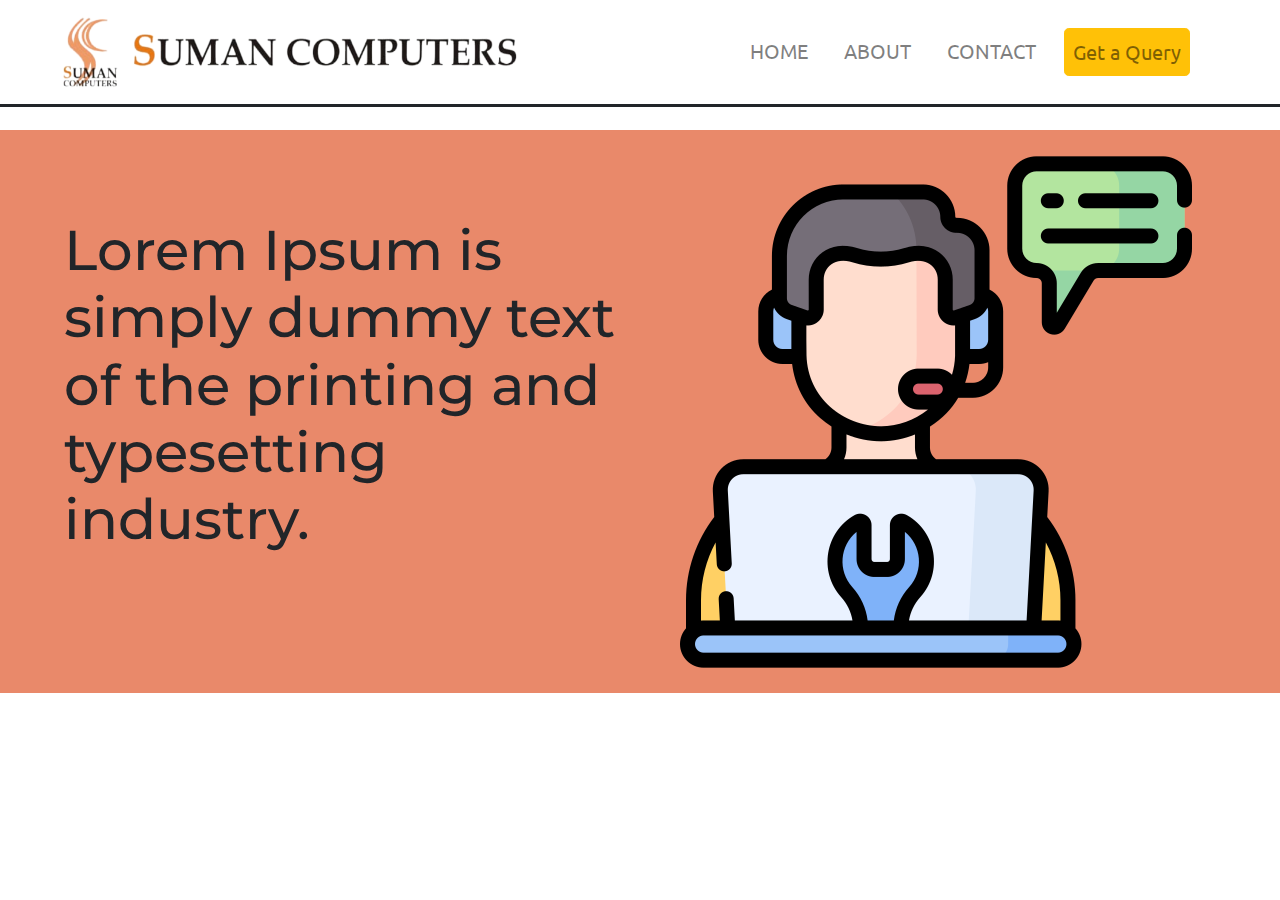
==== contact.html @ 92a026ce "front-page" ====
<html lang="en" dir="ltr">

 <head>
   <meta charset="utf-8">
   <title>Suman Computers</title>
   <!-- favicon -->
   <link rel="icon" href="images/favicon.ico">
   <!-- bootstrap -->
   <link rel="stylesheet" href="https://maxcdn.bootstrapcdn.com/bootstrap/4.0.0/css/bootstrap.min.css" integrity="sha384-Gn5384xqQ1aoWXA+058RXPxPg6fy4IWvTNh0E263XmFcJlSAwiGgFAW/dAiS6JXm" crossorigin="anonymous">
   <script src="https://code.jquery.com/jquery-3.2.1.slim.min.js" integrity="sha384-KJ3o2DKtIkvYIK3UENzmM7KCkRr/rE9/Qpg6aAZGJwFDMVNA/GpGFF93hXpG5KkN" crossorigin="anonymous"></script>
   <script src="https://cdnjs.cloudflare.com/ajax/libs/popper.js/1.12.9/umd/popper.min.js" integrity="sha384-ApNbgh9B+Y1QKtv3Rn7W3mgPxhU9K/ScQsAP7hUibX39j7fakFPskvXusvfa0b4Q" crossorigin="anonymous"></script>
   <script src="https://maxcdn.bootstrapcdn.com/bootstrap/4.0.0/js/bootstrap.min.js" integrity="sha384-JZR6Spejh4U02d8jOt6vLEHfe/JQGiRRSQQxSfFWpi1MquVdAyjUar5+76PVCmYl" crossorigin="anonymous"></script>
   <link rel="stylesheet" href="css/styles.css">
   <!--CSS-->
   <!--font awsome-->
   <link rel="stylesheet" href="https://pro.fontawesome.com/releases/v5.10.0/css/all.css" integrity="sha384-AYmEC3Yw5cVb3ZcuHtOA93w35dYTsvhLPVnYs9eStHfGJvOvKxVfELGroGkvsg+p" crossorigin="anonymous" />
   <!--FONTS-->
   <link rel="preconnect" href="https://fonts.gstatic.com">
   <link href="https://fonts.googleapis.com/css2?family=Ubuntu:ital,wght@0,300;0,400;0,500;0,700;1,300;1,400;1,500;1,700&display=swap" rel="stylesheet">
   <link rel="preconnect" href="https://fonts.gstatic.com">
   <link
     href="https://fonts.googleapis.com/css2?family=Montserrat:ital,wght@0,100;0,200;0,300;0,400;0,500;0,600;0,700;0,800;0,900;1,100;1,200;1,300;1,400;1,500;1,600;1,700;1,800;1,900&family=Poppins:ital,wght@0,100;0,200;0,300;0,400;0,500;0,600;0,700;0,800;0,900;1,100;1,200;1,300;1,400;1,500;1,600;1,700;1,800;1,900&display=swap"
     rel="stylesheet">

 </head>

 <body>
   <section id="navigation-bar">
     <!-- navbar -->
     <div class="container-fluid">
       <nav class="navbar navbar-expand-lg navbar-light">
         <a href="#" class="navbar-brand"><img class="logo" src="images/logo.png"></a>
         <button class="navbar-toggler ml-auto" type="button" data-toggle="collapse" data-target="#navbar_toggler">
           <span class="navbar-toggler-icon"></span>
         </button>
         <div class="collapse navbar-collapse" id="navbar_toggler">
           <ul class="navbar-nav ml-auto">
             <li><a class="nav-link" href="index.html">HOME</a></li>
             <li><a class="nav-link" href="#">ABOUT</a></li>
             <li><a class="nav-link" href="contact.html">CONTACT</a></li>
             <li><a class="btn btn-warning btn-lg nav-link" href="#">Get a Query<a></li>
           </ul>
         </div>
       </nav>
     </div>
   </section>
   <div class="empty-space"></div>
 </body>
 <section id="title">
   <div class="container-fluid">
     <div class="row">
       <div class="col-md-6">
         <h1>
           Lorem Ipsum is simply dummy text of the printing and typesetting industry.
         </h1>
       </div>
       <div class="col-md-6 ml-auto">
         <img class="ram-img" src="images/contactpage/technical-support.png">
       </div>
     </div>
   </div>
 </section>
 <section id="contact-section">


 </section>

 </html>
---- css/styles.css ----
/* INDEX PAGE STYLES */

body, h1, h2, h3, h4, h5, h6 {
  margin: 0;
}

.nav-link {
  margin: 10px;
  font-size: 20px;
}

.navbar {
  font-family: "ubuntu", sans-serif;
  font-size: 1.6rem;
  margin: -32px 0px -32px 0px;
}

#navigation-bar {
  background-color: #fff;
  /* #caf7e3 */
  position: fixed;
  text-align: center;
  width: 100%;
  z-index: 1;
  border-bottom-style: solid;
}

.empty-space {
  height: 130px;
  background-color: white;
}

.logo {
  border: 2px bold;
  margin: 0px 0px 1px -41px;
  height: 90px;
  width: 500px;
}

#title {
  background-color: #e9896a;
  width: 100%;
  text-align: center;
  font-family: "Montserrat", sans-serif;
}

h1 {
  font-size: 3.5rem;
  padding: 11% 0%;
  text-align: left;

}

.container-fluid {
  padding: 2% 5%;
}

.home-banner {
  height: 400px;
  width: 400px;
}

/* Features section*/
.team-viewer {
  height: 200px;
  width: 200px;
}

#features {
  background-color: white;
  text-align: center;
  padding: 5% 2%;
}

h3 {
  color: #34626c;
}

.icon:hover {
  color: #e9896a;
}

/* computer-section */
#computer {
  background-color: #e9896a;
  /* #93abd3 */
  text-align: center;
}

.mid-margin {
  border-style: solid;
  border-width: 0 4px 0 0;
}

@media (max-width:767px) {
  .mid-margin {
    padding: 10% 0;
    border-style: solid;
    border-width: 0 0 4px 0;
  }
  .empty-space {
    height: 100px;
    background-color: white;
  }
  .hardware {
    height: 300px;
    width: 300px;
    transition: transform .2s;
    margin-top: 10%;
  }
  .navbar {
    font-family: "ubuntu", sans-serif;
    font-size: 1.6rem;
    margin: -32px 0px -32px 0px;
    padding: 0 0 15px 0;
  }
}

.software, .hardware {
  height: 300px;
  width: 300px;
  transition: transform .2s;
}

.software:hover, .hardware:hover {
  transform: scale(1.1);
}

h2 {
  padding: 5% 3%;
  font-family: "popper", sans-serif;
  font-weight: bold;
}

/* main-features */
#main-features {
  margin-bottom: 7px;
  background-color:  #e9896a;
  padding: 3% 0;
}
.main-features-text{
  color: black;
}
#main-features p{
  color: white;
}
.biometric {
  height: 200px;
  width: 200px;
  float: right;
  margin-left: 20px;
}

.sprinkler {
  height: 200px;
  width: 200px;
  float: right;
  margin-right: 20px;
}

.cctv-img {
  height: 200px;
  width: 200px;
  float: left;
  margin-right: 20px;
}

.feat {
  padding: 4%;
}

/* footer */
#footer {
  margin-top: 20px;
  background-color: #a4ebf3;
  text-align: center;
}

.facebook {
  color: grey;
  margin-right: 20px;
}

.gmail {
  color: grey;
  margin: 0 10px;
}

.twitter {
  color: grey;
  margin-right: 20px;
}

.twitter:hover {
  color: #1DA1F2;
}

.facebook:hover {
  color: #4267B2;
}

.gmail:hover {
  color: #EA4335;
}

.footer-text {
  margin: 7px;
}

.footer-main {
  margin-top: 3px;
  padding-top: 12px;
  height: 150px;
}
#services{
  text-align: center;
   padding: 5% 0;
}
.hardware-repair,.networking,.technical-support,.recovery{
  transition: transform .2s;
  height: 200px;
  width: 200px;
}
.hardware-repair:hover,.networking:hover,.technical-support:hover,.recovery:hover{
  transform: scale(1.1);
}

.graphics-card{
  transform: rotate(45deg);
}
.services-text{
  font-size: 25px;
  padding: 5% 2%;
  margin-top: 25px;
  text-align: center;
}
/* INDEX PAGE STYLES END */
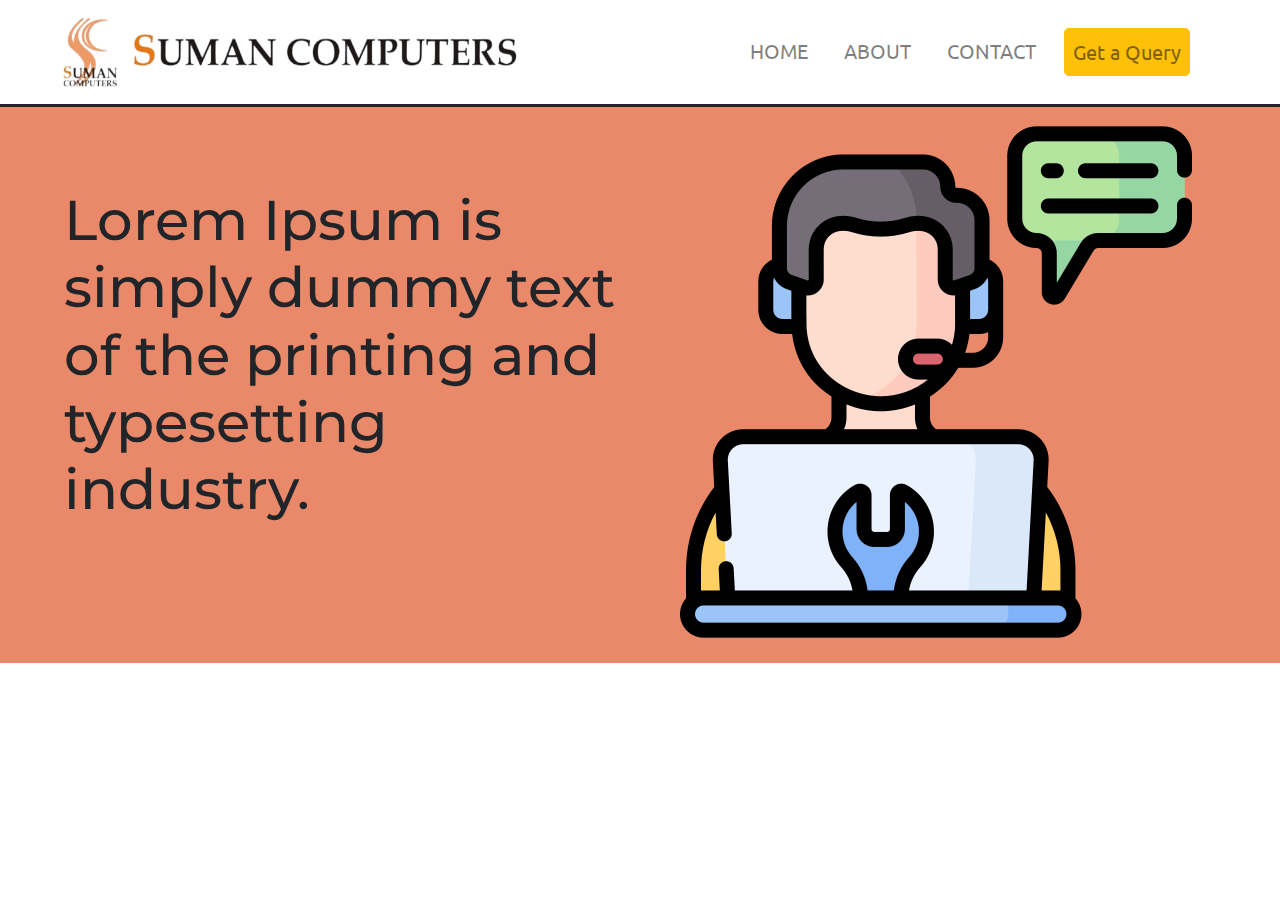
==== commit bf68eedc: "contact-page" ====
--- a/contact.html
+++ b/contact.html
@@ -64,5 +64,10 @@
 
 
  </section>
+ <section id="mid">
+
+ </section>
+ <section id="footer">
+ </section>
 
  </html>
--- a/css/styles.css
+++ b/css/styles.css
@@ -23,11 +23,15 @@
   text-align: center;
   width: 100%;
   z-index: 1;
+  top = 0;
   border-bottom-style: solid;
+  transition: top 0.5s;
+  visibility: visible;
+
 }
 
 .empty-space {
-  height: 130px;
+  height: 100px;
   background-color: white;
 }
 
@@ -235,4 +239,11 @@
   margin-top: 25px;
   text-align: center;
 }
+#main-features p{
+  font-size: 20px;
+  padding:3% 0;
+}
 /* INDEX PAGE STYLES END */
+.scrolled{
+  opacity: .5;
+}
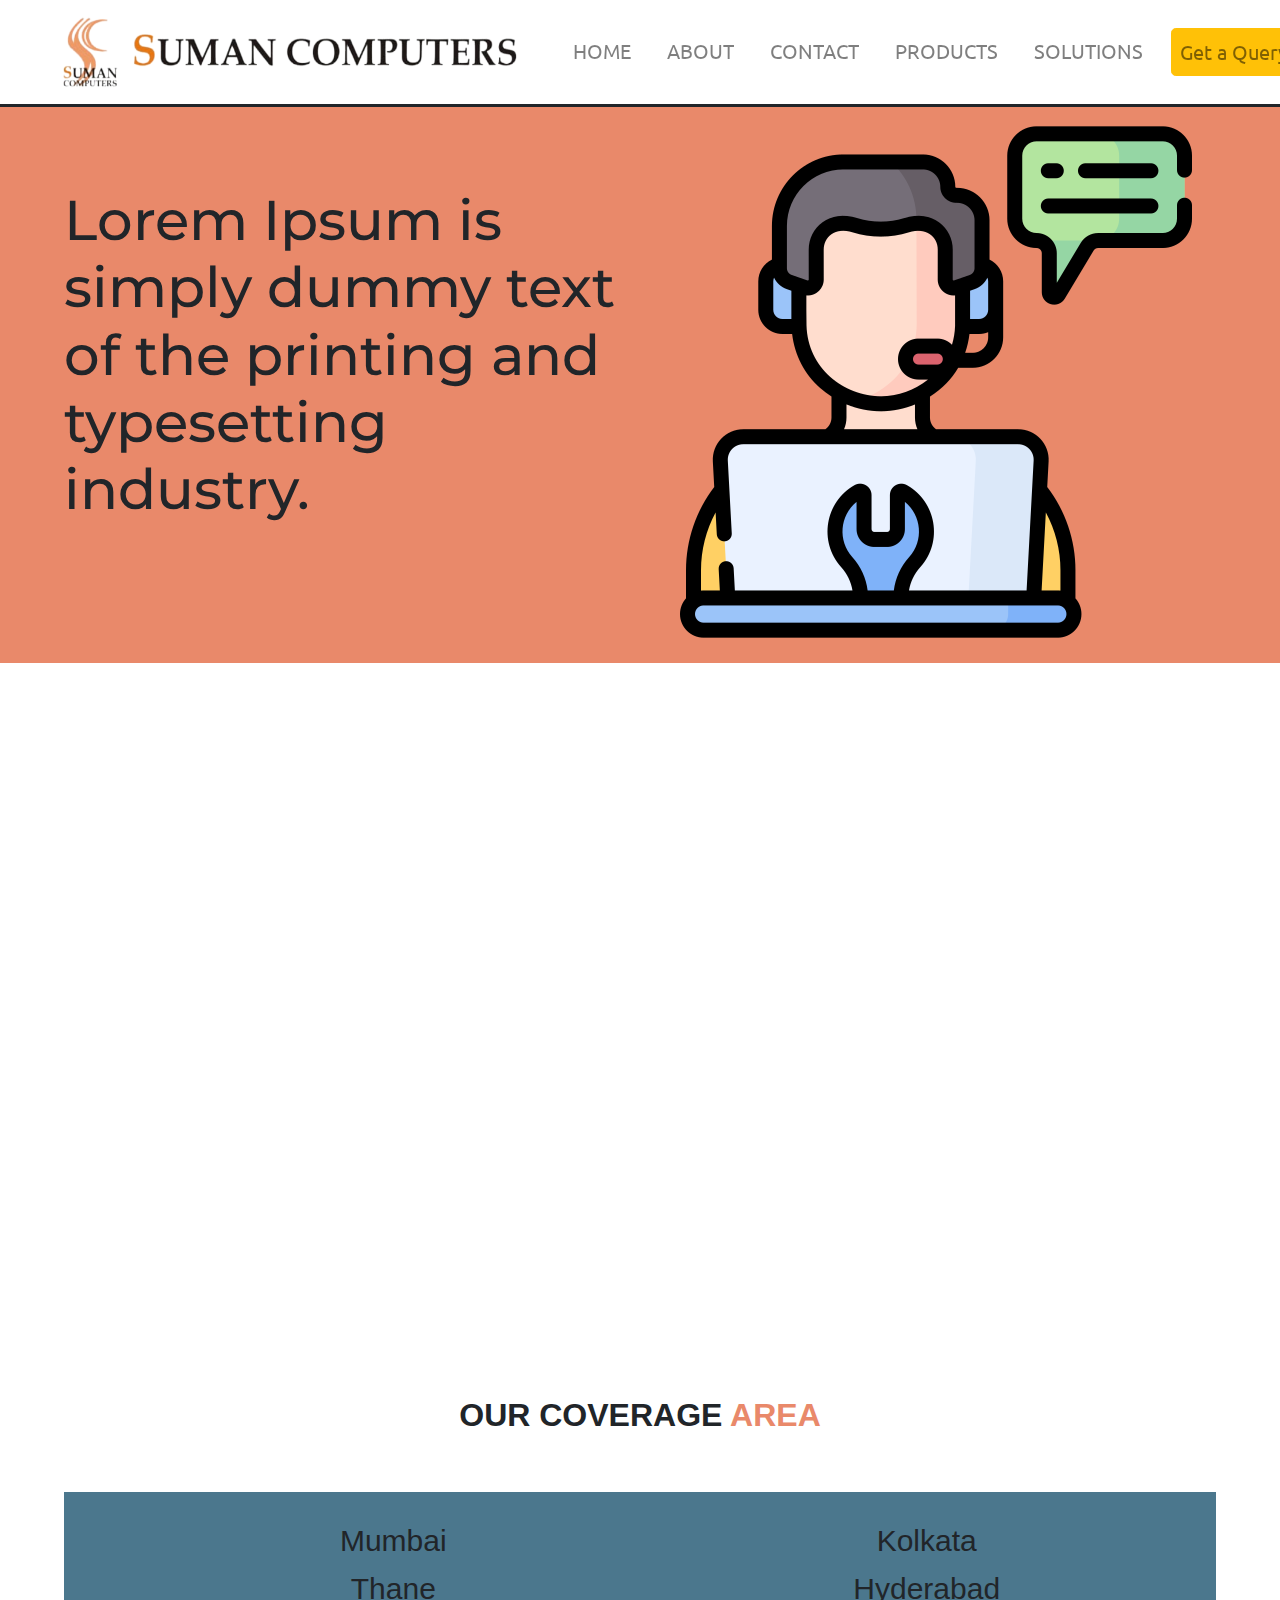
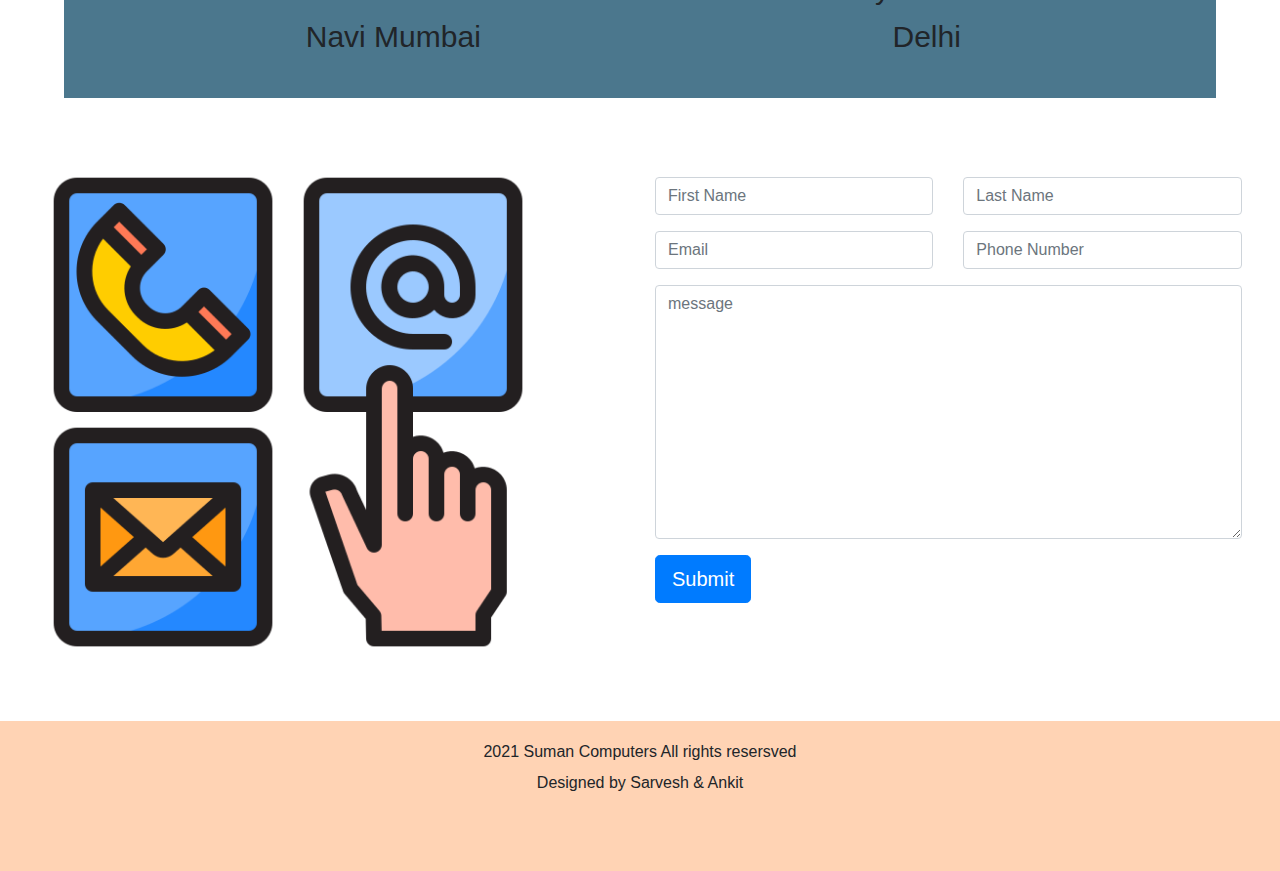
==== commit 067b3aef: "add contact page" ====
--- a/contact.html
+++ b/contact.html
@@ -36,8 +36,9 @@
          <div class="collapse navbar-collapse" id="navbar_toggler">
            <ul class="navbar-nav ml-auto">
              <li><a class="nav-link" href="index.html">HOME</a></li>
-             <li><a class="nav-link" href="#">ABOUT</a></li>
-             <li><a class="nav-link" href="contact.html">CONTACT</a></li>
+             <li><a class="nav-link" href="#">ABOUT</a></li <li><a class="nav-link" href="contact.html">CONTACT</a></li>
+             <li><a class="nav-link" href="#main-features">PRODUCTS</a></li>
+             <li><a class="nav-link" href="">SOLUTIONS</a></li>
              <li><a class="btn btn-warning btn-lg nav-link" href="#">Get a Query<a></li>
            </ul>
          </div>
@@ -60,14 +61,87 @@
      </div>
    </div>
  </section>
- <section id="contact-section">
 
+ <section id="map-section">
+  <iframe src="https://www.google.com/maps/embed?pb=!1m18!1m12!1m3!1d120558.99043562972!2d72.8530942350566!3d19.218405386939175!2m3!1f0!2f0!3f0!3m2!1i1024!2i768!4f13.1!3m3!1m2!1s0x3be7b1d477e780e1%3A0x219c44e9dacb8d74!2sSuman%20Computers!5e0!3m2!1sen!2sin!4v1617944558304!5m2!1sen!2sin" width="100%" height="650" style="border:0;" allowfullscreen="" loading="lazy"></iframe>
+</section>
 
- </section>
- <section id="mid">
-
- </section>
- <section id="footer">
+ <section id="coverage-area">
+    <div class="container-fluid">
+      <h2> OUR COVERAGE <span class="area">AREA</span></h2>
+      <div class="container-fluid inner-coverage">
+        <div class="row">
+          <div class="col-md-6">
+            <ul class="coverage-list">
+              <li> Mumbai </li>
+              <li> Thane </li>
+              <li> Navi Mumbai </li>
+            </ul>
+          </div>
+          <div class="col-md-6">
+            <ul class="coverage-list">
+              <li> Kolkata </li>
+              <li> Hyderabad </li>
+              <li> Delhi </li>
+            </ul>
+          </dvi>
+        </div>
+      </div>
+    </div>
  </section>
 
+<section id="contact-form">
+  <div class='row'>
+    <div class="col-md-6">
+      <img src="images/contactpage/communicate.png" class="communicate-img">
+    </div>
+    <div class="col-md-6 form-area">
+      <form action="/" method="post" class="cform">
+        <div class="row">
+          <div class="col">
+            <div class="form-group">
+              <input type="text" name="firstName" class="form-control" placeholder="First Name">
+            </div>
+          </div>
+          <div class="col">
+            <div class="form-group">
+              <input type="text" name="lastName" class="form-control" placeholder="Last Name">
+            </div>
+          </div>
+        </div>
+        <div class="row">
+          <div class="col">
+            <div class="form-group">
+              <input type="email" name="email" class="form-control" placeholder="Email">
+            </div>
+          </div>
+          <div class="col">
+            <div class="form-group">
+              <input type="tel" name="phoneNumber" class="form-control" placeholder="Phone Number">
+            </div>
+          </div>
+        </div>
+          <div class="form-group">
+            <textarea name="your-message" cols="40" rows="10" class="form-control" placeholder="message"></textarea>
+          </div>
+
+        <div class="form-group">
+          <button type="submit" class="btn btn-primary btn-lg">Submit</button>
+        </div>
+      </form>
+    </div>
+
+</section>
+
+  <section id="footer">
+    <div class="footer-main">
+      <a href="#"><i class="fab fa-facebook fa-3x facebook"></i></a>
+      <a href="#"><i class="fab fa-twitter fa-3x twitter"></i></a>
+      <a href="#"><i class="fas fa-envelope fa-3x gmail"></i></a>
+      <p class="footer-text"><i class="far fa-copyright"></i> 2021 Suman Computers All rights resersved</p>
+      <p class="footer-text">Designed by Sarvesh & Ankit</p>
+    </div>
+  </section>
+  <script src="javascript/index.js" charset="utf-8">
+  </script>
  </html>
--- a/css/styles.css
+++ b/css/styles.css
@@ -23,7 +23,7 @@
   text-align: center;
   width: 100%;
   z-index: 1;
-  top = 0;
+  top = 0 ;
   border-bottom-style: solid;
   transition: top 0.5s;
   visibility: visible;
@@ -140,7 +140,7 @@
 /* main-features */
 #main-features {
   margin-bottom: 7px;
-  background-color:  #e9896a;
+  background-color:  #4b778d;
   padding: 3% 0;
 }
 .main-features-text{
@@ -177,7 +177,7 @@
 /* footer */
 #footer {
   margin-top: 20px;
-  background-color: #a4ebf3;
+  background-color: #ffd3b4;
   text-align: center;
 }
 
@@ -243,7 +243,34 @@
   font-size: 20px;
   padding:3% 0;
 }
-/* INDEX PAGE STYLES END */
 .scrolled{
   opacity: .5;
 }
+/* contact page */
+#coverage-area {
+  text-align: center;
+  padding:
+}
+.area{
+  color: #e9896a;
+}
+.inner-coverage{
+  background-color: #4b778d;
+}
+.coverage-list{
+  list-style-type: none;
+  font-size: 30px;
+}
+.coverage-list li{
+  margin: 3px;
+}
+#contact-form{
+  text-align: left;
+  padding: 3%;
+}
+.cform{
+  margin-top: 15px;
+}
+.communicate-img{
+  height: 500px;
+}
